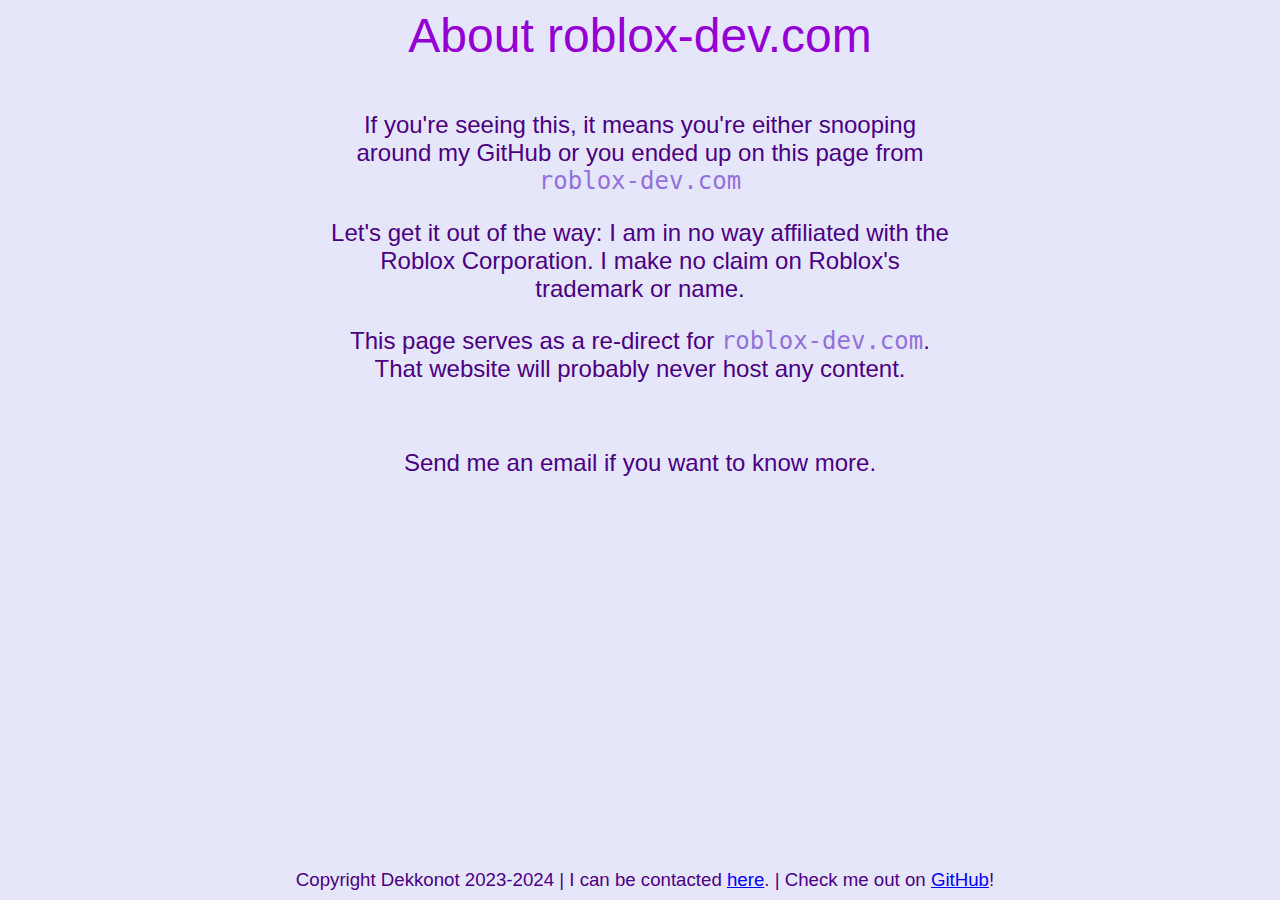
==== roblox-dev-redirect.html @ dfeaa30e "Add page for redirect from roblox-dev.com" ====
<html>

<head>
    <title>Redirected from roblox-dev.com</title>
    <link href="main.css" type="text/css" rel="stylesheet">
</head>

<body>
    <div id="main-box">
        <p class="main-text">About roblox-dev.com</p>
        <p class="sub-text">If you're seeing this, it means you're either snooping around my GitHub or you ended up on this page from <code>roblox-dev.com</code></p>
        <p class="sub-text">Let's get it out of the way: I am in no way affiliated with the Roblox Corporation. I make no claim on Roblox's trademark or name.</p>
        <p class="sub-text">This page serves as a re-direct for <code>roblox-dev.com</code>. That website will probably never host any content.</p>
        <br />
        <p class="sub-text">Send me an email if you want to know more.</p>
    </div>
</body>
<footer>
    <div>
        <p class="sub-text footer-text">Copyright Dekkonot 2023-2024 | I can be contacted <a href="mailto:webmaster@dekkonot.com">here</a>. | Check me out on <a href="https://git.dekkonot.com/">GitHub</a>!</p>
    </div>
</footer>

</html>
---- main.css ----
body {
    background-color: lavender;
    font-family: Arial, Helvetica, sans-serif;
    text-align: center;
    margin-bottom: 50px;
}

footer {
    background-color: lavender;
    position: fixed;
    bottom: 0px;
    left: 0px;
    right: 0px;
    height: 50px;
    text-align: center;
    margin-left: 10px;
}

code {
    color: mediumpurple;
}

a {
    color: blue
}

.main-text {
    font-size: 36pt;
    color: darkviolet;
}

.sub-text {
    font-size: 18pt;
    color: indigo;
}

.footer-text {
    font-size: 14pt;
}

#main-box {
    align-items: center;
    margin: 0 25% 0 25%;
}
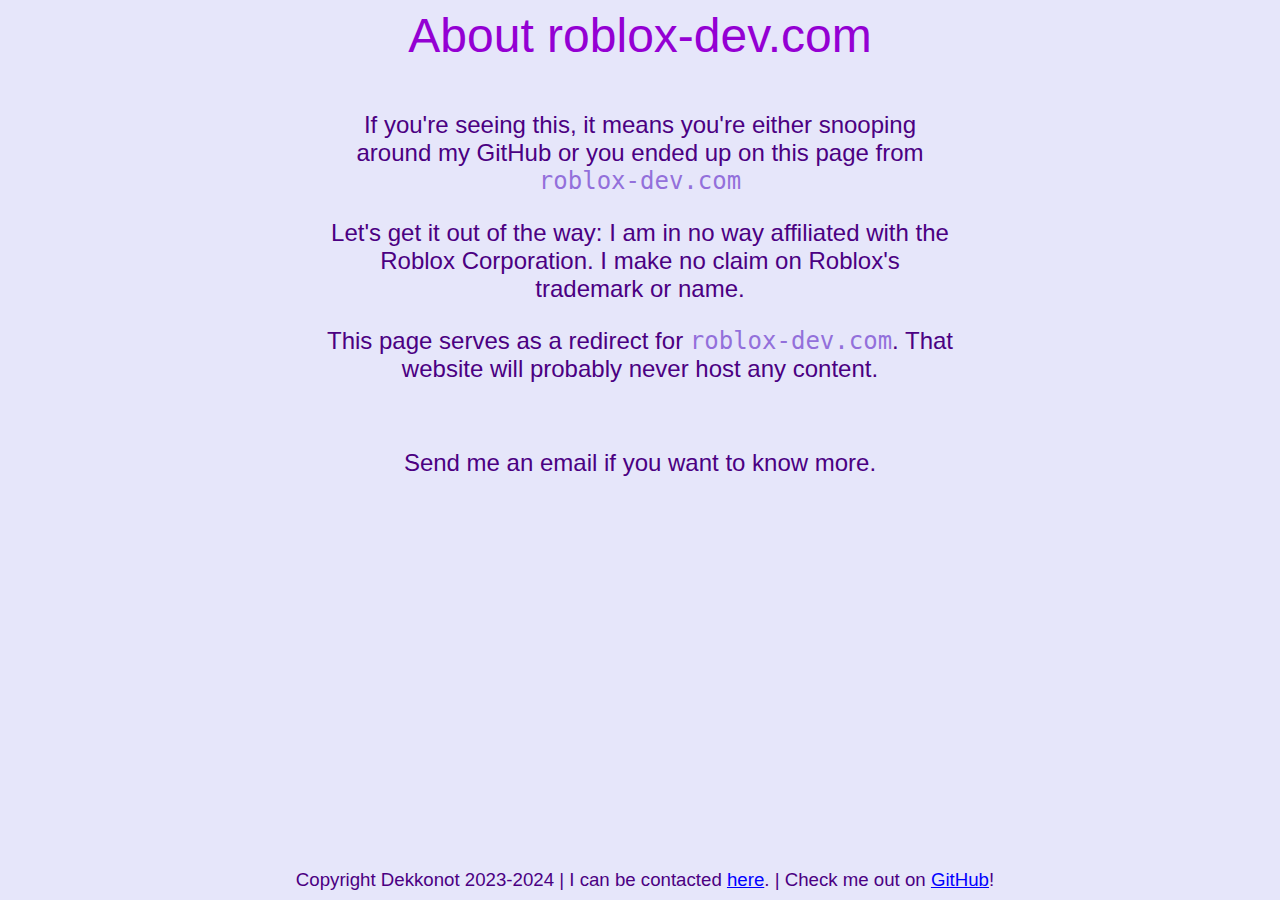
==== commit d9cfe159: "Remove hyphen from redirect" ====
--- a/roblox-dev-redirect.html
+++ b/roblox-dev-redirect.html
@@ -10,7 +10,7 @@
         <p class="main-text">About roblox-dev.com</p>
         <p class="sub-text">If you're seeing this, it means you're either snooping around my GitHub or you ended up on this page from <code>roblox-dev.com</code></p>
         <p class="sub-text">Let's get it out of the way: I am in no way affiliated with the Roblox Corporation. I make no claim on Roblox's trademark or name.</p>
-        <p class="sub-text">This page serves as a re-direct for <code>roblox-dev.com</code>. That website will probably never host any content.</p>
+        <p class="sub-text">This page serves as a redirect for <code>roblox-dev.com</code>. That website will probably never host any content.</p>
         <br />
         <p class="sub-text">Send me an email if you want to know more.</p>
     </div>
